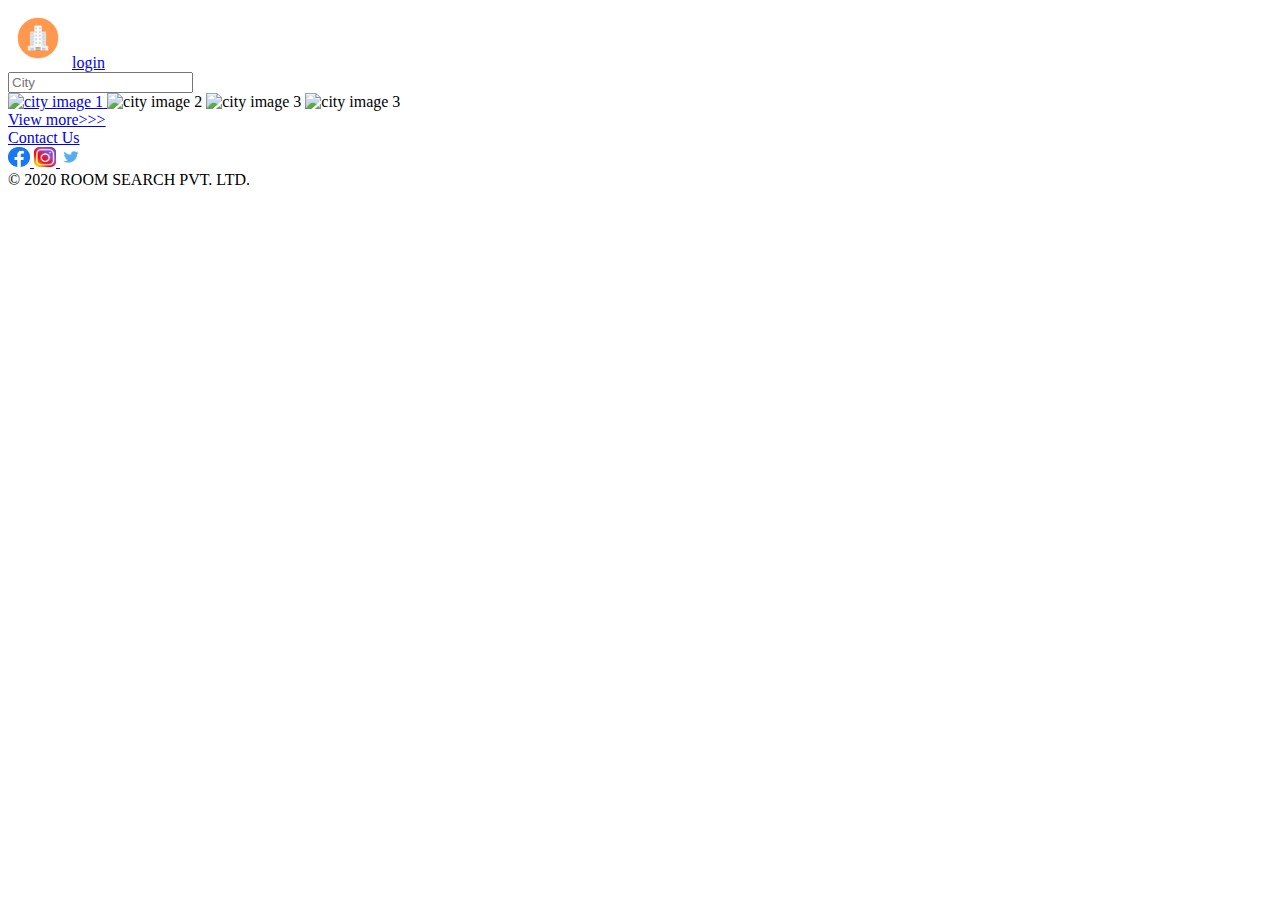
==== index.html @ 7a7092f5 "checkpoint4" ====
<!DOCTYPE html>
<html lang="en">
<head>
<meta charset="UTF-8">
<meta http-equiv="X-UA-Compatible" content="IE=edge">
<meta name="viewport" content="width=device-width, initial-scale=1.0">
<title>index</title>
<link rel="stylesheet" href="styles/index.css">
</head>
<body>
  
  <div id="container-div">
    <header>
      <img src="assests/images/logo.png"alt=
      "logo" class="logo">
      <a href="login.html">login</a>
    </header>
    
    <main>
      <div class="search-bar">
        <input type="text" name="city" id="some places" placeholder="City">
      </div>
      
      <div>
        <a href="list.html">
          <img src="https://media-cdn.tripadvisor.com/media/photo-s/15/33/fe/a2/new-delhi.jpg" alt="city image 1" height="300px" width="300px" class="img1">
        </a>
          
        <img src="https://media-cdn.tripadvisor.com/media/photo-s/15/33/fc/f0/goa.jpg" alt="city image 2" height="300px" width="300px" class="img2">
          
        <img src="https://media-cdn.tripadvisor.com/media/photo-s/0f/98/f7/df/charminar.jpg" alt="city image 3" height="300px" width="300px" class="img3">
          
        <img src="https://media-cdn.tripadvisor.com/media/photo-s/15/33/fe/ac/kolkata-calcutta.jpg" alt="city image 3" height="300px" width="300px" class="img4">
        <br>
        <div>
          <a href="#">View more>>></a>
        </div>
      </div>
    </main>

    <footer>
      <div>
        <a href="contact.html">Contact Us</a>
      </div>
      
      <div>
        <a href="https://facebook.com" target="_blank">
          <img src="assests/images/facebook.png" alt="icon" height="20px" width="22px">
        </a>
      
        <a href="https://instagram.com" target="_blank">
          <img src="assests/images/instagram.png" alt="icon" height="20px" width="22px">
        </a>
      
        <a href="https://twitter.com" target="_blank">
          <img src="assests/images/twitter.png" alt="icon" height="20px" width="22px">
        </a>
      </div>
      
      <div class="nothing">
        © 2020 ROOM SEARCH PVT. LTD.
      
      </div>
    
    </footer>
  
  </div>

</body>

</html>
---- styles/index.css ----
#container-div{
  height: 100vh;
}
.logo{
 height:60px;
 width: 60px;
}
.img1{
  height: 150px;
  width: 150px ;
}
.img2{
  height: 150px;
  width: 150px ;
}
.img3{
  height: 150px;
  width: 150px ;
}
.img4{
  height: 150px;
  width: 150px ;
}
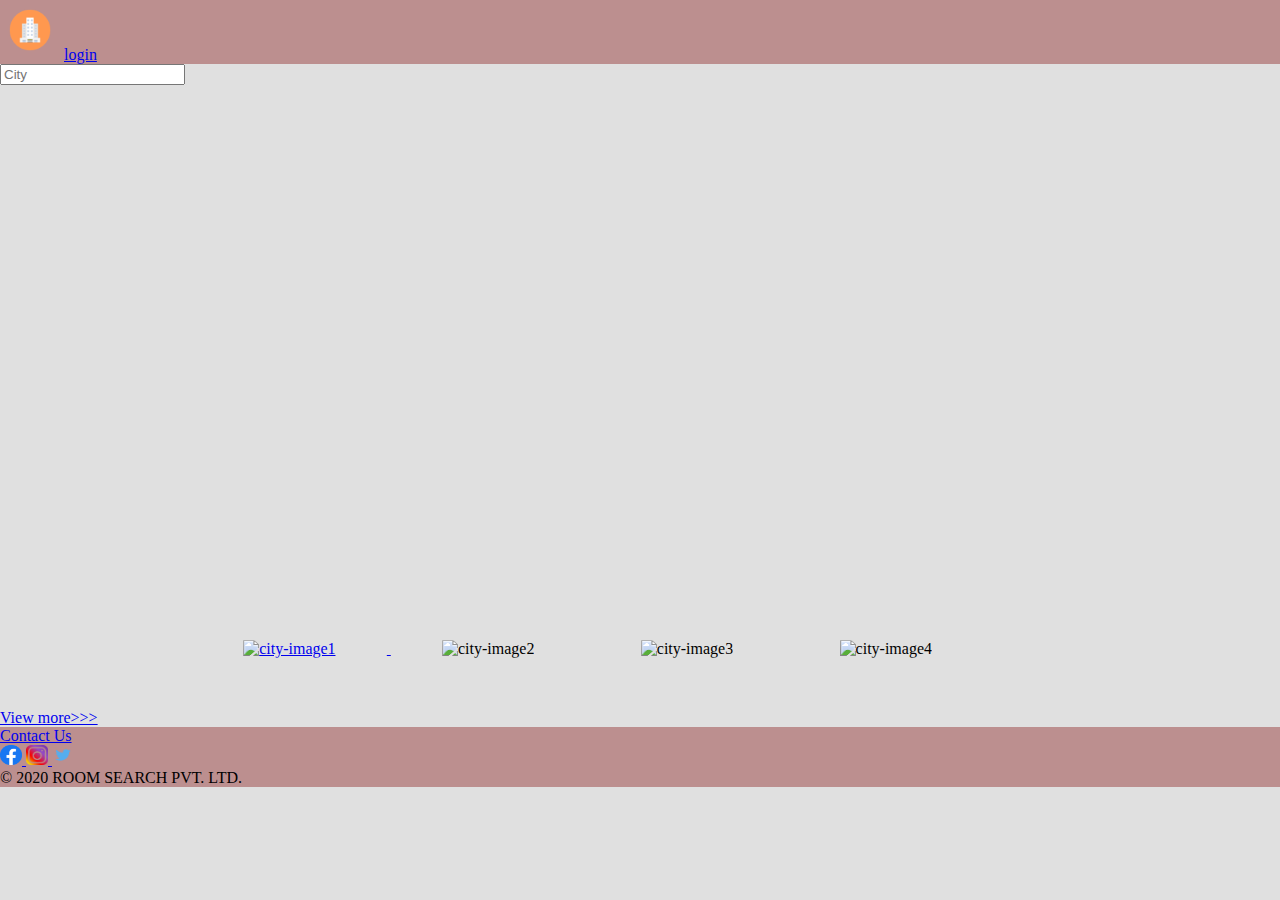
==== commit 01aa5867: "checkpoint5" ====
--- a/index.html
+++ b/index.html
@@ -23,19 +23,21 @@
       
       <div>
         <a href="list.html">
-          <img src="https://media-cdn.tripadvisor.com/media/photo-s/15/33/fe/a2/new-delhi.jpg" alt="city image 1" height="300px" width="300px" class="img1">
+          <img src="https://media-cdn.tripadvisor.com/media/photo-s/15/33/fe/a2/new-delhi.jpg" alt="city-image1" height="300px" width="300px" class="img1">
         </a>
           
-        <img src="https://media-cdn.tripadvisor.com/media/photo-s/15/33/fc/f0/goa.jpg" alt="city image 2" height="300px" width="300px" class="img2">
+        <img src="https://media-cdn.tripadvisor.com/media/photo-s/15/33/fc/f0/goa.jpg" alt="city-image2" height="300px" width="300px" class="img2">
           
-        <img src="https://media-cdn.tripadvisor.com/media/photo-s/0f/98/f7/df/charminar.jpg" alt="city image 3" height="300px" width="300px" class="img3">
+        <img src="https://media-cdn.tripadvisor.com/media/photo-s/0f/98/f7/df/charminar.jpg" alt="city-image3" height="300px" width="300px" class="img3">
           
-        <img src="https://media-cdn.tripadvisor.com/media/photo-s/15/33/fe/ac/kolkata-calcutta.jpg" alt="city image 3" height="300px" width="300px" class="img4">
+        <img src="https://media-cdn.tripadvisor.com/media/photo-s/15/33/fe/ac/kolkata-calcutta.jpg" alt="city-image4" height="300px" width="300px" class="img4">
         <br>
-        <div>
-          <a href="#">View more>>></a>
-        </div>
       </div>
+      
+      <div>
+        <a href="#">View more>>></a>
+       </div>
+      
     </main>
 
     <footer>
--- a/styles/index.css
+++ b/styles/index.css
@@ -1,6 +1,19 @@
-#container-div{
-  height: 100vh;
+html,body{
+  margin: 0;
+  background:  #e0e0e0;
+
 }
+main .search-bar{
+  height: 525px;
+  background-image: url("https://media-cdn.tripadvisor.com/media/photo-o/14/10/2e/af/india.jpg");
+  background-size: cover;
+  background-repeat: no-repeat;
+  background-position:center;
+}
+header,footer{
+  background:rosybrown ;
+}
+
 .logo{
  height:60px;
  width: 60px;
@@ -8,16 +21,32 @@
 .img1{
   height: 150px;
   width: 150px ;
+  padding:4%;
+  margin-left: 15%;
+  border-radius: 25%;
 }
 .img2{
   height: 150px;
   width: 150px ;
+  padding: 4%;
+  border-radius:25%
 }
 .img3{
   height: 150px;
   width: 150px ;
+  padding: 4%;
+  border-radius: 25%;
 }
 .img4{
   height: 150px;
   width: 150px ;
+  border-radius: 25%;
+  padding: 4%;
+  margin-right: 15%;
 }
+footer{
+  position: static;
+}
+
+
+
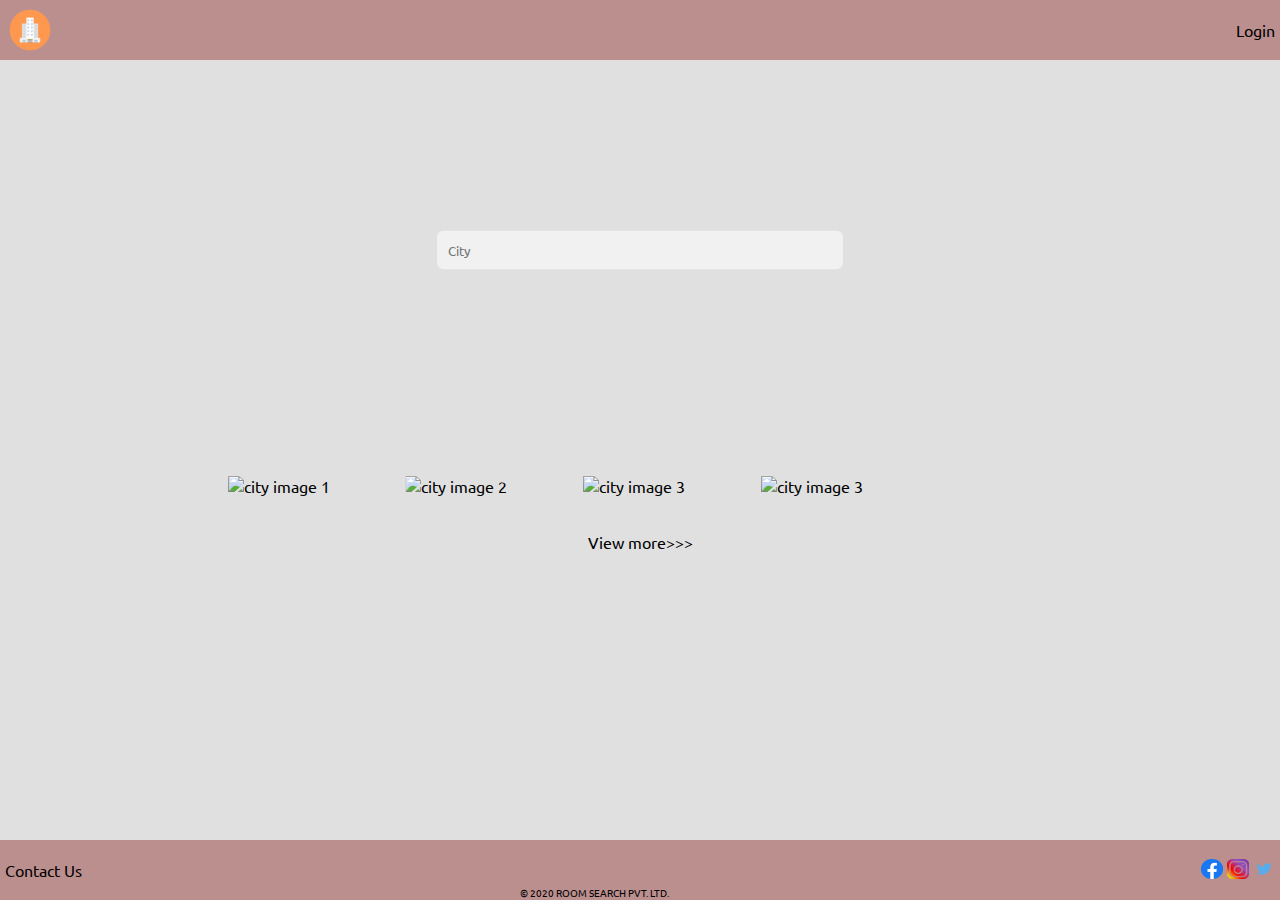
==== commit 36256e66: "checkpoint6" ====
--- a/index.html
+++ b/index.html
@@ -1,73 +1,85 @@
 <!DOCTYPE html>
 <html lang="en">
 <head>
-<meta charset="UTF-8">
 <meta http-equiv="X-UA-Compatible" content="IE=edge">
 <meta name="viewport" content="width=device-width, initial-scale=1.0">
 <title>index</title>
 <link rel="stylesheet" href="styles/index.css">
+<link href="https://fonts.googleapis.com/css2?family=Ubuntu&display=swap" rel="stylesheet">
+<style>
+  *{
+    font-family: 'Ubuntu', sans-serif;
+    text-decoration: none;
+    color: black;
+  }
+</style>
 </head>
 <body>
-  
-  <div id="container-div">
+
+  <div >
     <header>
-      <img src="assests/images/logo.png"alt=
-      "logo" class="logo">
-      <a href="login.html">login</a>
+      <img class="logo" src="assests/images/logo.png"alt=
+      "logo"height="200px" width="150px">
+
+      <a class="login-option" href="login.html">Login</a>
     </header>
     
     <main>
-      <div class="search-bar">
-        <input type="text" name="city" id="some places" placeholder="City">
+      <div class="search-bar-content">
+        <input class="search-bar"type="text" name="city" id="some places" placeholder="City">
       </div>
+
+      <div>
+        <div class="city-cards">
+          <a href="list.html">
+            <img class="city-image1" src="https://media-cdn.tripadvisor.com/media/photo-s/15/33/fe/a2/new-delhi.jpg" alt="city image 1" height="300px" width="300px">
+          </a>
+
+          <a>
+            <img class="city-image2" src="https://media-cdn.tripadvisor.com/media/photo-s/15/33/fc/f0/goa.jpg" alt="city image 2" height="300px" width="300px">
+          </a>
       
-      <div>
-        <a href="list.html">
-          <img src="https://media-cdn.tripadvisor.com/media/photo-s/15/33/fe/a2/new-delhi.jpg" alt="city-image1" height="300px" width="300px" class="img1">
-        </a>
-          
-        <img src="https://media-cdn.tripadvisor.com/media/photo-s/15/33/fc/f0/goa.jpg" alt="city-image2" height="300px" width="300px" class="img2">
-          
-        <img src="https://media-cdn.tripadvisor.com/media/photo-s/0f/98/f7/df/charminar.jpg" alt="city-image3" height="300px" width="300px" class="img3">
-          
-        <img src="https://media-cdn.tripadvisor.com/media/photo-s/15/33/fe/ac/kolkata-calcutta.jpg" alt="city-image4" height="300px" width="300px" class="img4">
-        <br>
+          <a> 
+            <img class="city-image3" src="https://media-cdn.tripadvisor.com/media/photo-s/0f/98/f7/df/charminar.jpg" alt="city image 3" height="300px" width="300px">
+          </a> 
+
+          <a>
+            <img class="city-image4" src="https://media-cdn.tripadvisor.com/media/photo-s/15/33/fe/ac/kolkata-calcutta.jpg" alt="city image 3" height="300px" width="300px">
+          </a>
+          <br>
+        </div>
+        
+
+        <div class="option">
+          <a class="option-bar" href="#">View more>>></a>
+        </div>
       </div>
-      
-      <div>
-        <a href="#">View more>>></a>
-       </div>
-      
     </main>
 
     <footer>
-      <div>
+      <div class="contact-us-option"> 
         <a href="contact.html">Contact Us</a>
       </div>
-      
-      <div>
-        <a href="https://facebook.com" target="_blank">
+
+      <div class="smedia-icons">
+        <a> 
           <img src="assests/images/facebook.png" alt="icon" height="20px" width="22px">
         </a>
-      
-        <a href="https://instagram.com" target="_blank">
+
+        <a> 
           <img src="assests/images/instagram.png" alt="icon" height="20px" width="22px">
         </a>
-      
-        <a href="https://twitter.com" target="_blank">
+
+        <a> 
           <img src="assests/images/twitter.png" alt="icon" height="20px" width="22px">
         </a>
       </div>
-      
+
       <div class="nothing">
         © 2020 ROOM SEARCH PVT. LTD.
-      
       </div>
-    
+
     </footer>
-  
   </div>
-
 </body>
-
 </html>--- a/styles/index.css
+++ b/styles/index.css
@@ -1,52 +1,105 @@
-html,body{
-  margin: 0;
-  background:  #e0e0e0;
+body{
+  margin:0;
+  height: 100vh;
+  width: 100%;
+  background: #e0e0e0 ; 
+}
 
+main{
+  background-size: cover;
 }
-main .search-bar{
-  height: 525px;
-  background-image: url("https://media-cdn.tripadvisor.com/media/photo-o/14/10/2e/af/india.jpg");
-  background-size: cover;
-  background-repeat: no-repeat;
-  background-position:center;
-}
-header,footer{
-  background:rosybrown ;
+
+header{
+  background-color:rosybrown;
+  width: 100%;
+  position: sticky;
+  top: 0;
+  display: flex;
+  justify-content: space-between;
+  align-items: center;
+  z-index:8;
 }
 
 .logo{
- height:60px;
- width: 60px;
+  height: 60px;
+  width: 60px;
 }
-.img1{
+
+.login-option{
+  padding: 5px;
+}
+
+.search-bar-content{ 
+  position: relative;
+  background-size:cover;
+  background-repeat: no-repeat;
+  background-image:url("https://media-cdn.tripadvisor.com/media/photo-o/14/10/2e/af/india.jpg");
+  height:380px ; 
+  background-position:center;
+}
+
+.search-bar{
+  position: absolute;
+  top: 50%;
+  left: 50%; 
+  transform:translate(-50%,-50%); 
+  background-color: #f1f1f1;
+  border: 1px solid transparent;
+  border-radius: 7px;
+  padding: 10px;
+  width: 30%;
+}
+
+.city-cards{
+  /* display: flex;
+  justify-content: space-between; */
+  margin-left: 15%;
+  margin-right: 15%;
+
+}
+.city-cards img{
   height: 150px;
-  width: 150px ;
-  padding:4%;
-  margin-left: 15%;
-  border-radius: 25%;
-}
-.img2{
-  height: 150px;
-  width: 150px ;
-  padding: 4%;
-  border-radius:25%
-}
-.img3{
-  height: 150px;
-  width: 150px ;
-  padding: 4%;
-  border-radius: 25%;
-}
-.img4{
-  height: 150px;
-  width: 150px ;
+  width: 150px;
   border-radius: 25%;
   padding: 4%;
-  margin-right: 15%;
+
+} 
+
+.option{
+  display: flex;
+  justify-content: center ;
+  width: 100%;
 }
+
 footer{
-  position: static;
+  background: rosybrown;
+  position: fixed;
+  height: 60px;
+  width: 100%;
+  bottom: 0;
+  display: flex;
+  justify-content: space-between;
+  align-items: center;
+}
+
+.contact-us-option{
+  padding:5px
+}
+
+.smedia-icons{
+  margin-left : 100px ;
+  order: 3;
+  padding-right: 5px;
+}
+
+.nothing{
+  font-size: 10px;
+  align-self: flex-end;
+  
 }
 
 
 
+
+
+
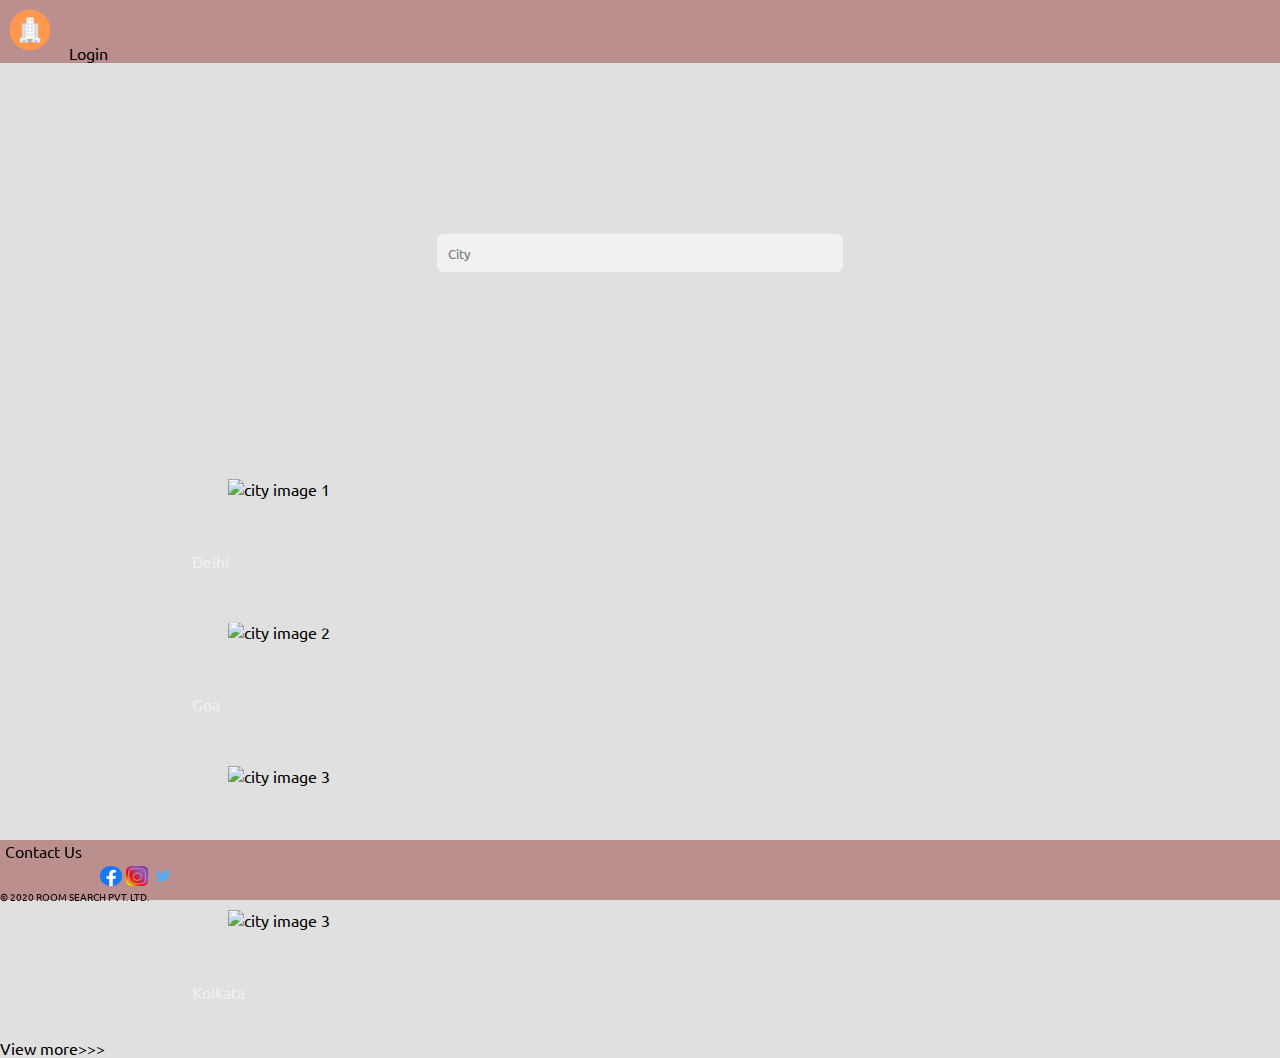
==== commit 95ea4a9b: "checkpoint 7" ====
--- a/index.html
+++ b/index.html
@@ -1,85 +1,119 @@
-<!DOCTYPE html>
-<html lang="en">
-<head>
-<meta http-equiv="X-UA-Compatible" content="IE=edge">
-<meta name="viewport" content="width=device-width, initial-scale=1.0">
-<title>index</title>
-<link rel="stylesheet" href="styles/index.css">
-<link href="https://fonts.googleapis.com/css2?family=Ubuntu&display=swap" rel="stylesheet">
-<style>
-  *{
-    font-family: 'Ubuntu', sans-serif;
-    text-decoration: none;
-    color: black;
-  }
-</style>
-</head>
-<body>
-
-  <div >
-    <header>
-      <img class="logo" src="assests/images/logo.png"alt=
-      "logo"height="200px" width="150px">
-
-      <a class="login-option" href="login.html">Login</a>
-    </header>
-    
-    <main>
-      <div class="search-bar-content">
-        <input class="search-bar"type="text" name="city" id="some places" placeholder="City">
-      </div>
-
-      <div>
-        <div class="city-cards">
-          <a href="list.html">
-            <img class="city-image1" src="https://media-cdn.tripadvisor.com/media/photo-s/15/33/fe/a2/new-delhi.jpg" alt="city image 1" height="300px" width="300px">
-          </a>
-
-          <a>
-            <img class="city-image2" src="https://media-cdn.tripadvisor.com/media/photo-s/15/33/fc/f0/goa.jpg" alt="city image 2" height="300px" width="300px">
-          </a>
-      
-          <a> 
-            <img class="city-image3" src="https://media-cdn.tripadvisor.com/media/photo-s/0f/98/f7/df/charminar.jpg" alt="city image 3" height="300px" width="300px">
-          </a> 
-
-          <a>
-            <img class="city-image4" src="https://media-cdn.tripadvisor.com/media/photo-s/15/33/fe/ac/kolkata-calcutta.jpg" alt="city image 3" height="300px" width="300px">
-          </a>
-          <br>
-        </div>
-        
-
-        <div class="option">
-          <a class="option-bar" href="#">View more>>></a>
-        </div>
-      </div>
-    </main>
-
-    <footer>
-      <div class="contact-us-option"> 
-        <a href="contact.html">Contact Us</a>
-      </div>
-
-      <div class="smedia-icons">
-        <a> 
-          <img src="assests/images/facebook.png" alt="icon" height="20px" width="22px">
-        </a>
-
-        <a> 
-          <img src="assests/images/instagram.png" alt="icon" height="20px" width="22px">
-        </a>
-
-        <a> 
-          <img src="assests/images/twitter.png" alt="icon" height="20px" width="22px">
-        </a>
-      </div>
-
-      <div class="nothing">
-        © 2020 ROOM SEARCH PVT. LTD.
-      </div>
-
-    </footer>
-  </div>
-</body>
+<!DOCTYPE html>
+<html lang="en">
+<head>
+<meta http-equiv="X-UA-Compatible" content="IE=edge">
+<meta name="viewport" content="width=device-width, initial-scale=1.0">
+<title>index</title>
+<link rel="stylesheet" href="styles/index.css">
+<link href="https://fonts.googleapis.com/css2?family=Ubuntu&display=swap" rel="stylesheet">
+<style>
+  *{
+    font-family: 'Ubuntu', sans-serif;
+    text-decoration: none;
+    color: black;
+  }
+</style>
+</head>
+<body>
+
+  <div >
+    <header>
+      <div class="header-container">
+        <img class="logo" src="assests/images/logo.png"alt=
+        "logo" height="200px" width="150px">
+
+        <a class="login-option" href="login.html">Login</a>
+      </div>  
+    </header>
+    
+    <main>
+      <div class="main-container">
+        <div class="content 1">
+          <div class="search-bar-content">
+            <input class="search-bar"type="text" name="city" id="some places" placeholder="City">
+          </div>
+        </div>
+
+        <div class="content 2">
+
+          <div class="city-cards">
+
+            <div class="image-delhi">
+              
+              <a href="list.html">
+                <img class="city-image1" src="https://media-cdn.tripadvisor.com/media/photo-s/15/33/fe/a2/new-delhi.jpg" alt="city image 1" height="300px" width="300px">
+              </a>
+
+              <div class="image-delhi-content">
+                <p style="color: #f1f1f1;"> Delhi </p>
+              </div>
+            </div>
+
+            <div class="image-goa">
+              <a>
+                <img class="city-image2" src="https://media-cdn.tripadvisor.com/media/photo-s/15/33/fc/f0/goa.jpg" alt="city image 2" height="300px" width="300px">
+              </a>
+
+              <div class="image-goa-content">
+                <p style="color: #f1f1f1;"> Goa </p>
+              </div>
+            </div>
+            
+            <div class="image-charminar">
+              <a> 
+                <img class="city-image3" src="https://media-cdn.tripadvisor.com/media/photo-s/0f/98/f7/df/charminar.jpg" alt="city image 3" height="300px" width="300px">
+              </a>
+              
+              <div class="image-charminar-content">
+                <p style="color: #f1f1f1;"> Charminar </p>
+              </div>
+            </div> 
+
+            <div class="image-kolkata">
+              <a>
+                <img class="city-image4" src="https://media-cdn.tripadvisor.com/media/photo-s/15/33/fe/ac/kolkata-calcutta.jpg" alt="city image 3" height="300px" width="300px">
+              </a>
+
+              <div class="image-kolkata-content">
+                <p style="color: #f1f1f1;"> Kolkata </p>
+              </div>
+            </div>
+            <br>
+          </div>
+        
+
+          <div class="view-more-option">
+            <a class="option-bar" href="#">View more>>></a>
+          </div>
+        </div>
+      </div>
+    </main>
+
+    <footer>
+      <div class="footer-container">
+        <div class="contact-us-option"> 
+          <a href="contact.html">Contact Us</a>
+        </div>
+
+        <div class="smedia-icons">
+          <a> 
+            <img src="assests/images/facebook.png" alt="icon" height="20px" width="22px">
+          </a>
+
+          <a> 
+            <img src="assests/images/instagram.png" alt="icon" height="20px" width="22px">
+          </a>
+
+          <a> 
+            <img src="assests/images/twitter.png" alt="icon" height="20px" width="22px">
+          </a>
+        </div>
+
+        <div class="nothing">
+          © 2020 ROOM SEARCH PVT. LTD.
+        </div>
+      </div>
+    </footer>
+  </div>
+</body>
 </html>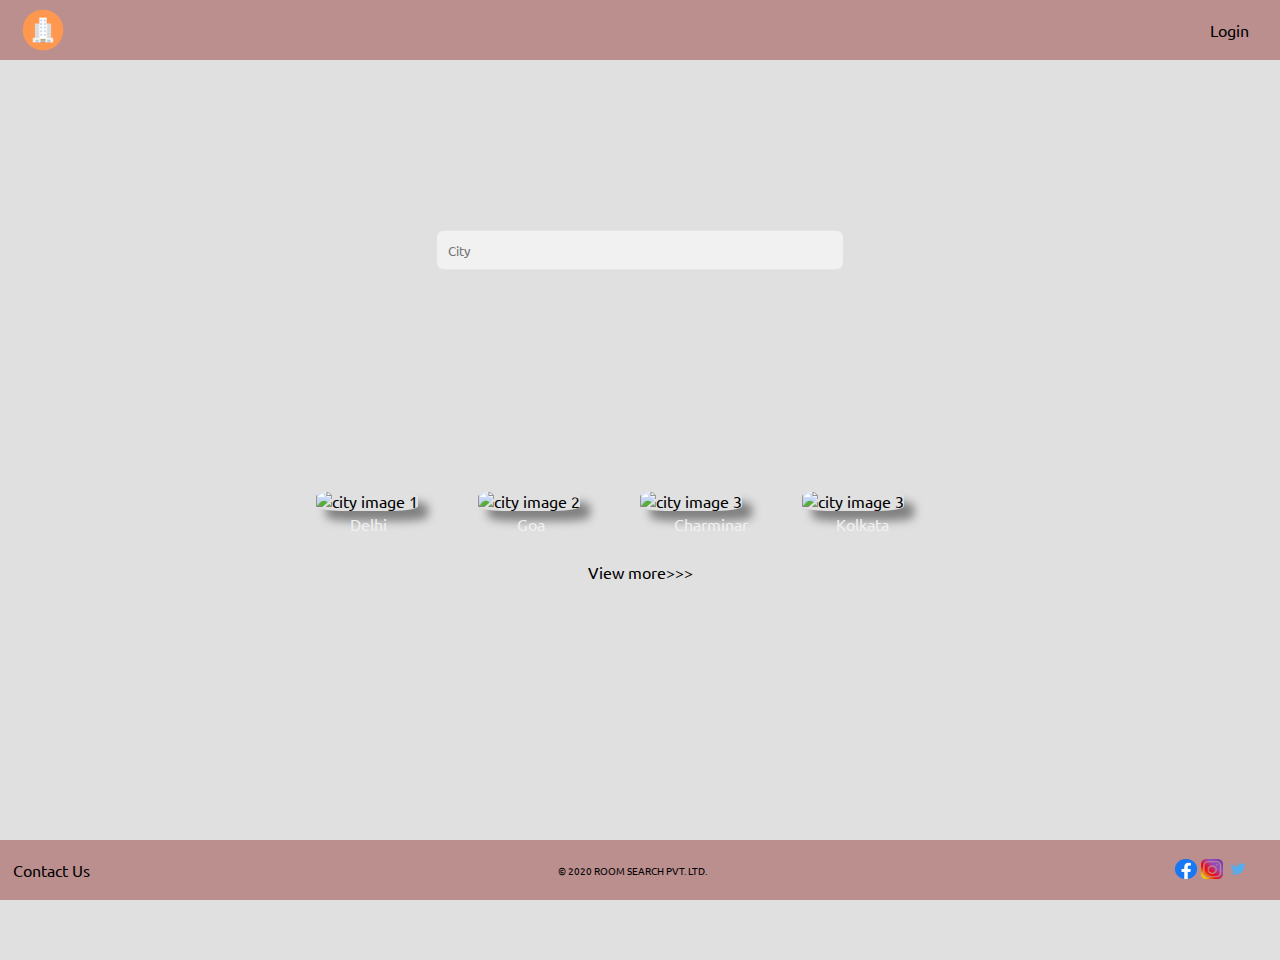
==== commit b6e22bef: "checkpoint 7" ====
--- a/index.html
+++ b/index.html
@@ -1,119 +1,119 @@
-<!DOCTYPE html>
-<html lang="en">
-<head>
-<meta http-equiv="X-UA-Compatible" content="IE=edge">
-<meta name="viewport" content="width=device-width, initial-scale=1.0">
-<title>index</title>
-<link rel="stylesheet" href="styles/index.css">
-<link href="https://fonts.googleapis.com/css2?family=Ubuntu&display=swap" rel="stylesheet">
-<style>
-  *{
-    font-family: 'Ubuntu', sans-serif;
-    text-decoration: none;
-    color: black;
-  }
-</style>
-</head>
-<body>
-
-  <div >
-    <header>
-      <div class="header-container">
-        <img class="logo" src="assests/images/logo.png"alt=
-        "logo" height="200px" width="150px">
-
-        <a class="login-option" href="login.html">Login</a>
-      </div>  
-    </header>
-    
-    <main>
-      <div class="main-container">
-        <div class="content 1">
-          <div class="search-bar-content">
-            <input class="search-bar"type="text" name="city" id="some places" placeholder="City">
-          </div>
-        </div>
-
-        <div class="content 2">
-
-          <div class="city-cards">
-
-            <div class="image-delhi">
-              
-              <a href="list.html">
-                <img class="city-image1" src="https://media-cdn.tripadvisor.com/media/photo-s/15/33/fe/a2/new-delhi.jpg" alt="city image 1" height="300px" width="300px">
-              </a>
-
-              <div class="image-delhi-content">
-                <p style="color: #f1f1f1;"> Delhi </p>
-              </div>
-            </div>
-
-            <div class="image-goa">
-              <a>
-                <img class="city-image2" src="https://media-cdn.tripadvisor.com/media/photo-s/15/33/fc/f0/goa.jpg" alt="city image 2" height="300px" width="300px">
-              </a>
-
-              <div class="image-goa-content">
-                <p style="color: #f1f1f1;"> Goa </p>
-              </div>
-            </div>
-            
-            <div class="image-charminar">
-              <a> 
-                <img class="city-image3" src="https://media-cdn.tripadvisor.com/media/photo-s/0f/98/f7/df/charminar.jpg" alt="city image 3" height="300px" width="300px">
-              </a>
-              
-              <div class="image-charminar-content">
-                <p style="color: #f1f1f1;"> Charminar </p>
-              </div>
-            </div> 
-
-            <div class="image-kolkata">
-              <a>
-                <img class="city-image4" src="https://media-cdn.tripadvisor.com/media/photo-s/15/33/fe/ac/kolkata-calcutta.jpg" alt="city image 3" height="300px" width="300px">
-              </a>
-
-              <div class="image-kolkata-content">
-                <p style="color: #f1f1f1;"> Kolkata </p>
-              </div>
-            </div>
-            <br>
-          </div>
-        
-
-          <div class="view-more-option">
-            <a class="option-bar" href="#">View more>>></a>
-          </div>
-        </div>
-      </div>
-    </main>
-
-    <footer>
-      <div class="footer-container">
-        <div class="contact-us-option"> 
-          <a href="contact.html">Contact Us</a>
-        </div>
-
-        <div class="smedia-icons">
-          <a> 
-            <img src="assests/images/facebook.png" alt="icon" height="20px" width="22px">
-          </a>
-
-          <a> 
-            <img src="assests/images/instagram.png" alt="icon" height="20px" width="22px">
-          </a>
-
-          <a> 
-            <img src="assests/images/twitter.png" alt="icon" height="20px" width="22px">
-          </a>
-        </div>
-
-        <div class="nothing">
-          © 2020 ROOM SEARCH PVT. LTD.
-        </div>
-      </div>
-    </footer>
-  </div>
-</body>
+<!DOCTYPE html>
+<html lang="en">
+<head>
+<meta http-equiv="X-UA-Compatible" content="IE=edge">
+<meta name="viewport" content="width=device-width, initial-scale=1.0">
+<title>index</title>
+<link rel="stylesheet" href="styles/index.css">
+<link href="https://fonts.googleapis.com/css2?family=Ubuntu&display=swap" rel="stylesheet">
+<style>
+  *{
+    font-family: 'Ubuntu', sans-serif;
+    text-decoration: none;
+    color: black;
+  }
+</style>
+</head>
+<body>
+
+  <div >
+    <header>
+      <div class="header-container">
+        <img class="logo" src="assests/images/logo.png"alt=
+        "logo" height="200px" width="150px">
+
+        <a class="login-option" href="login.html">Login</a>
+      </div>  
+    </header>
+    
+    <main>
+      <div class="main-container">
+        <div class="content 1">
+          <div class="search-bar-content">
+            <input class="search-bar"type="text" name="city" id="some places" placeholder="City">
+          </div>
+        </div>
+
+        <div class="content 2">
+
+          <div class="city-cards">
+
+            <div class="image-delhi">
+              
+              <a href="list.html">
+                <img class="city-image1" src="https://media-cdn.tripadvisor.com/media/photo-s/15/33/fe/a2/new-delhi.jpg" alt="city image 1" height="300px" width="300px">
+              </a>
+
+              <div class="image-delhi-content">
+                <p style="color: #f1f1f1;"> Delhi </p>
+              </div>
+            </div>
+
+            <div class="image-goa">
+              <a>
+                <img class="city-image2" src="https://media-cdn.tripadvisor.com/media/photo-s/15/33/fc/f0/goa.jpg" alt="city image 2" height="300px" width="300px">
+              </a>
+
+              <div class="image-goa-content">
+                <p style="color: #f1f1f1;"> Goa </p>
+              </div>
+            </div>
+            
+            <div class="image-charminar">
+              <a> 
+                <img class="city-image3" src="https://media-cdn.tripadvisor.com/media/photo-s/0f/98/f7/df/charminar.jpg" alt="city image 3" height="300px" width="300px">
+              </a>
+              
+              <div class="image-charminar-content">
+                <p style="color: #f1f1f1;"> Charminar </p>
+              </div>
+            </div> 
+
+            <div class="image-kolkata">
+              <a>
+                <img class="city-image4" src="https://media-cdn.tripadvisor.com/media/photo-s/15/33/fe/ac/kolkata-calcutta.jpg" alt="city image 3" height="300px" width="300px">
+              </a>
+
+              <div class="image-kolkata-content">
+                <p style="color: #f1f1f1;"> Kolkata </p>
+              </div>
+            </div>
+            <br>
+          </div>
+        
+
+          <div class="view-more-option">
+            <a class="option-bar" href="#">View more>>></a>
+          </div>
+        </div>
+      </div>
+    </main>
+
+    <footer>
+      <div class="footer-container">
+        <div class="contact-us-option"> 
+          <a href="contact.html">Contact Us</a>
+        </div>
+
+        <div class="smedia-icons">
+          <a> 
+            <img src="assests/images/facebook.png" alt="icon" height="20px" width="22px">
+          </a>
+
+          <a> 
+            <img src="assests/images/instagram.png" alt="icon" height="20px" width="22px">
+          </a>
+
+          <a> 
+            <img src="assests/images/twitter.png" alt="icon" height="20px" width="22px">
+          </a>
+        </div>
+
+        <div class="nothing">
+          © 2020 ROOM SEARCH PVT. LTD.
+        </div>
+      </div>
+    </footer>
+  </div>
+</body>
 </html>--- a/styles/index.css
+++ b/styles/index.css
@@ -7,26 +7,32 @@
 
 main{
   background-size: cover;
+  height: 100vh;
 }
 
 header{
+  position: sticky;
+  top: 0;
+  z-index: 1;
+}
+
+.header-container{
+  display:flex;
+  justify-content: space-between;
+  align-items: center;
   background-color:rosybrown;
   width: 100%;
-  position: sticky;
-  top: 0;
-  display: flex;
-  justify-content: space-between;
-  align-items: center;
-  z-index:8;
 }
 
 .logo{
   height: 60px;
   width: 60px;
+  margin-left:1%
 }
 
 .login-option{
   padding: 5px;
+  margin-right: 2%;
 }
 
 .search-bar-content{ 
@@ -48,54 +54,113 @@
   border-radius: 7px;
   padding: 10px;
   width: 30%;
+  outline: none;
 }
 
 .city-cards{
-  /* display: flex;
-  justify-content: space-between; */
-  margin-left: 15%;
-  margin-right: 15%;
+  display: flex;
+  justify-content: space-evenly;
+  flex-wrap: wrap;
+  margin:4% 20% 4% 20%;
+}
 
-}
 .city-cards img{
   height: 150px;
   width: 150px;
   border-radius: 25%;
-  padding: 4%;
-
+  box-shadow: 10px 10px 10px grey;
+  background:(0, 0, 0, 0.5) ;
 } 
 
-.option{
+.image-delhi{
+  position: relative; 
+}
+
+
+.image-goa{
+  position: relative;
+  height: 100%;
+}
+
+.image-charminar{
+  position: relative; 
+
+}
+
+.image-kolkata{
+  position: relative;
+
+}
+
+.image-delhi-content{
+  position: absolute;
+  top:33%;
+  left:33%;
+  height: 100%;
+  background:(0, 0, 0, 1) ;
+  
+}
+
+.image-goa-content{
+  position: absolute;
+  top:33%;
+  left:38%;
+  height: 100%;
+  width: 1005;
+  background:(0, 0, 0, 0.5) ;
+}
+
+.image-charminar-content{
+  position: absolute;
+  top:33%;
+  left:33%;
+ 
+}
+
+.image-kolkata-content{
+  position: absolute;
+  top:33%;
+  left:33%;
+  background:(0, 0, 0, 0.5) ;
+}
+
+
+
+.view-more-option{
   display: flex;
+  top: 15px;
   justify-content: center ;
   width: 100%;
 }
 
 footer{
-  background: rosybrown;
+  position: sticky;
+  bottom:0;
+}
+
+.footer-container{
   position: fixed;
-  height: 60px;
-  width: 100%;
   bottom: 0;
   display: flex;
   justify-content: space-between;
   align-items: center;
+  background: rosybrown;
+  width: 100%;
+  height: 60px; 
 }
 
 .contact-us-option{
-  padding:5px
+  margin-left:1%
 }
 
 .smedia-icons{
-  margin-left : 100px ;
+  margin-right :2% ;
   order: 3;
   padding-right: 5px;
 }
 
 .nothing{
-  font-size: 10px;
-  align-self: flex-end;
-  
+  font-size: 10px;  
 }
 
 
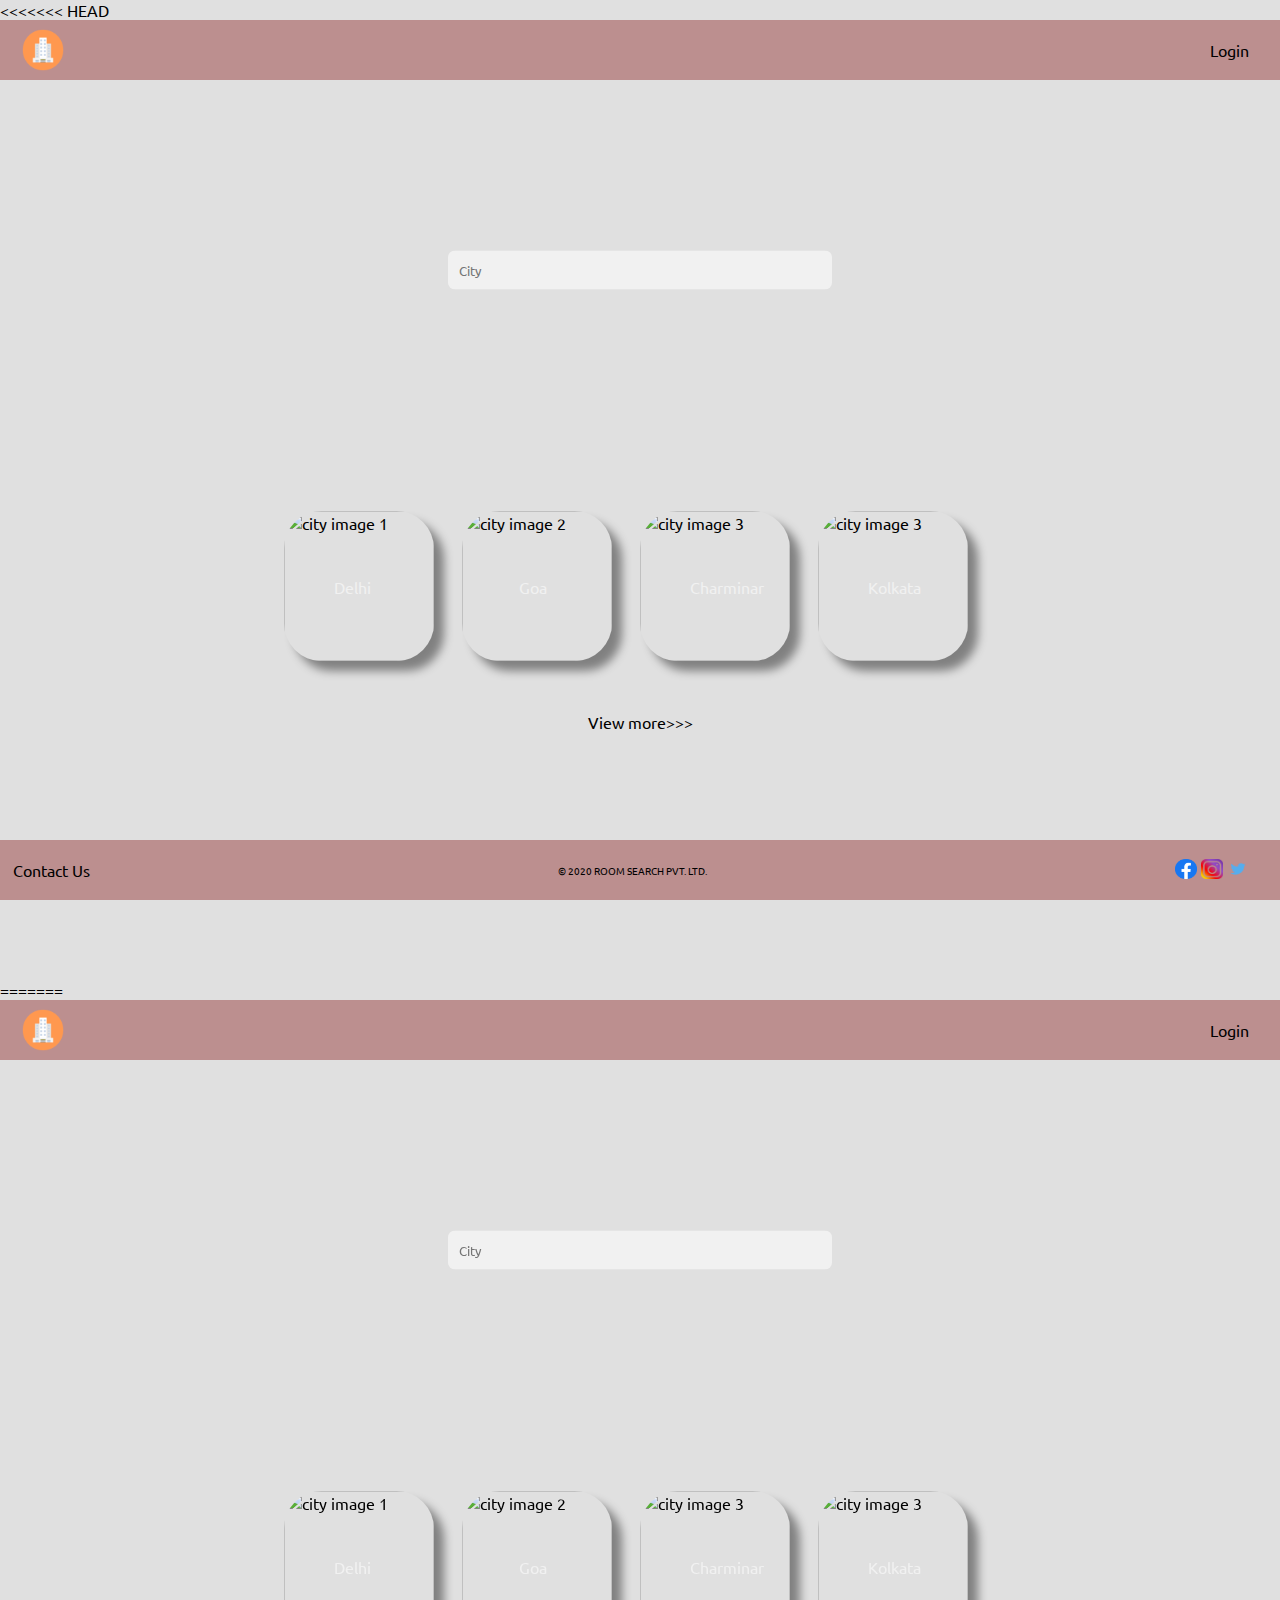
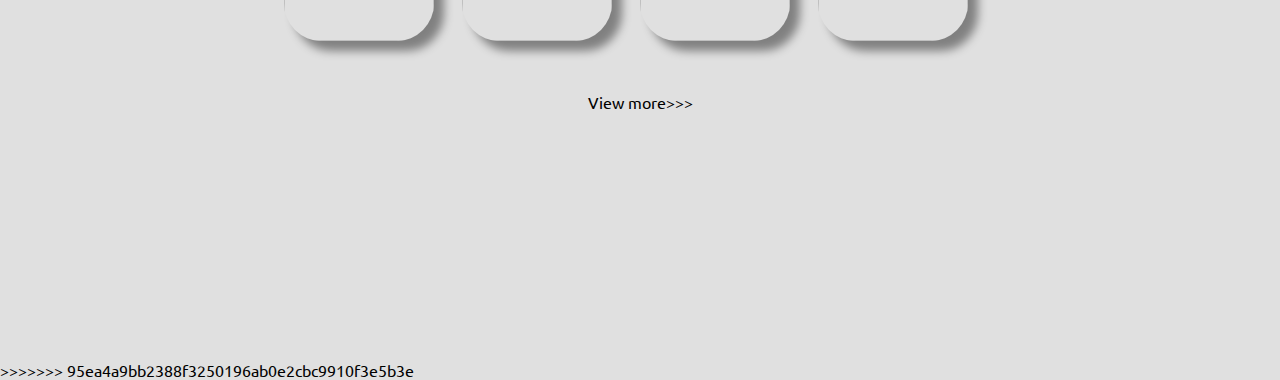
==== commit dc96f905: "checkpoint 7" ====
--- a/index.html
+++ b/index.html
@@ -1,3 +1,4 @@
+<<<<<<< HEAD
 <!DOCTYPE html>
 <html lang="en">
 <head>
@@ -116,4 +117,124 @@
     </footer>
   </div>
 </body>
+=======
+<!DOCTYPE html>
+<html lang="en">
+<head>
+<meta http-equiv="X-UA-Compatible" content="IE=edge">
+<meta name="viewport" content="width=device-width, initial-scale=1.0">
+<title>index</title>
+<link rel="stylesheet" href="styles/index.css">
+<link href="https://fonts.googleapis.com/css2?family=Ubuntu&display=swap" rel="stylesheet">
+<style>
+  *{
+    font-family: 'Ubuntu', sans-serif;
+    text-decoration: none;
+    color: black;
+  }
+</style>
+</head>
+<body>
+
+  <div >
+    <header>
+      <div class="header-container">
+        <img class="logo" src="assests/images/logo.png"alt=
+        "logo" height="200px" width="150px">
+
+        <a class="login-option" href="login.html">Login</a>
+      </div>  
+    </header>
+    
+    <main>
+      <div class="main-container">
+        <div class="content 1">
+          <div class="search-bar-content">
+            <input class="search-bar"type="text" name="city" id="some places" placeholder="City">
+          </div>
+        </div>
+
+        <div class="content 2">
+
+          <div class="city-cards">
+
+            <div class="image-delhi">
+              
+              <a href="list.html">
+                <img class="city-image1" src="https://media-cdn.tripadvisor.com/media/photo-s/15/33/fe/a2/new-delhi.jpg" alt="city image 1" height="300px" width="300px">
+              </a>
+
+              <div class="image-delhi-content">
+                <p style="color: #f1f1f1;"> Delhi </p>
+              </div>
+            </div>
+
+            <div class="image-goa">
+              <a>
+                <img class="city-image2" src="https://media-cdn.tripadvisor.com/media/photo-s/15/33/fc/f0/goa.jpg" alt="city image 2" height="300px" width="300px">
+              </a>
+
+              <div class="image-goa-content">
+                <p style="color: #f1f1f1;"> Goa </p>
+              </div>
+            </div>
+            
+            <div class="image-charminar">
+              <a> 
+                <img class="city-image3" src="https://media-cdn.tripadvisor.com/media/photo-s/0f/98/f7/df/charminar.jpg" alt="city image 3" height="300px" width="300px">
+              </a>
+              
+              <div class="image-charminar-content">
+                <p style="color: #f1f1f1;"> Charminar </p>
+              </div>
+            </div> 
+
+            <div class="image-kolkata">
+              <a>
+                <img class="city-image4" src="https://media-cdn.tripadvisor.com/media/photo-s/15/33/fe/ac/kolkata-calcutta.jpg" alt="city image 3" height="300px" width="300px">
+              </a>
+
+              <div class="image-kolkata-content">
+                <p style="color: #f1f1f1;"> Kolkata </p>
+              </div>
+            </div>
+            <br>
+          </div>
+        
+
+          <div class="view-more-option">
+            <a class="option-bar" href="#">View more>>></a>
+          </div>
+        </div>
+      </div>
+    </main>
+
+    <footer>
+      <div class="footer-container">
+        <div class="contact-us-option"> 
+          <a href="contact.html">Contact Us</a>
+        </div>
+
+        <div class="smedia-icons">
+          <a> 
+            <img src="assests/images/facebook.png" alt="icon" height="20px" width="22px">
+          </a>
+
+          <a> 
+            <img src="assests/images/instagram.png" alt="icon" height="20px" width="22px">
+          </a>
+
+          <a> 
+            <img src="assests/images/twitter.png" alt="icon" height="20px" width="22px">
+          </a>
+        </div>
+
+        <div class="nothing">
+          © 2020 ROOM SEARCH PVT. LTD.
+        </div>
+      </div>
+    </footer>
+  </div>
+</body>
+>>>>>>> 95ea4a9bb2388f3250196ab0e2cbc9910f3e5b3e
 </html>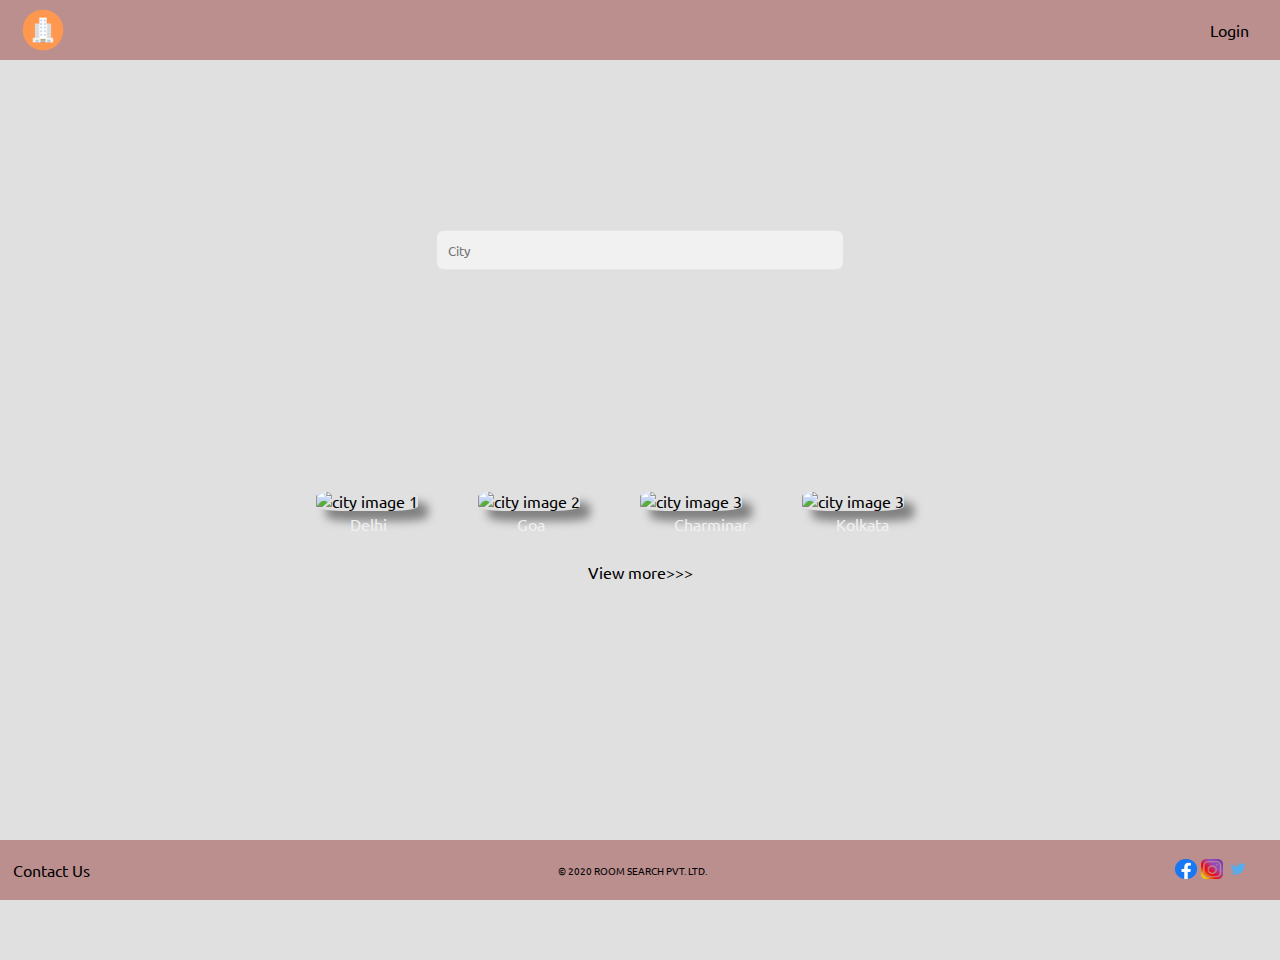
==== commit 21bbb029: "checkpoint 7" ====
--- a/index.html
+++ b/index.html
@@ -1,4 +1,4 @@
-<<<<<<< HEAD
+
 <!DOCTYPE html>
 <html lang="en">
 <head>
@@ -117,124 +117,3 @@
     </footer>
   </div>
 </body>
-=======
-<!DOCTYPE html>
-<html lang="en">
-<head>
-<meta http-equiv="X-UA-Compatible" content="IE=edge">
-<meta name="viewport" content="width=device-width, initial-scale=1.0">
-<title>index</title>
-<link rel="stylesheet" href="styles/index.css">
-<link href="https://fonts.googleapis.com/css2?family=Ubuntu&display=swap" rel="stylesheet">
-<style>
-  *{
-    font-family: 'Ubuntu', sans-serif;
-    text-decoration: none;
-    color: black;
-  }
-</style>
-</head>
-<body>
-
-  <div >
-    <header>
-      <div class="header-container">
-        <img class="logo" src="assests/images/logo.png"alt=
-        "logo" height="200px" width="150px">
-
-        <a class="login-option" href="login.html">Login</a>
-      </div>  
-    </header>
-    
-    <main>
-      <div class="main-container">
-        <div class="content 1">
-          <div class="search-bar-content">
-            <input class="search-bar"type="text" name="city" id="some places" placeholder="City">
-          </div>
-        </div>
-
-        <div class="content 2">
-
-          <div class="city-cards">
-
-            <div class="image-delhi">
-              
-              <a href="list.html">
-                <img class="city-image1" src="https://media-cdn.tripadvisor.com/media/photo-s/15/33/fe/a2/new-delhi.jpg" alt="city image 1" height="300px" width="300px">
-              </a>
-
-              <div class="image-delhi-content">
-                <p style="color: #f1f1f1;"> Delhi </p>
-              </div>
-            </div>
-
-            <div class="image-goa">
-              <a>
-                <img class="city-image2" src="https://media-cdn.tripadvisor.com/media/photo-s/15/33/fc/f0/goa.jpg" alt="city image 2" height="300px" width="300px">
-              </a>
-
-              <div class="image-goa-content">
-                <p style="color: #f1f1f1;"> Goa </p>
-              </div>
-            </div>
-            
-            <div class="image-charminar">
-              <a> 
-                <img class="city-image3" src="https://media-cdn.tripadvisor.com/media/photo-s/0f/98/f7/df/charminar.jpg" alt="city image 3" height="300px" width="300px">
-              </a>
-              
-              <div class="image-charminar-content">
-                <p style="color: #f1f1f1;"> Charminar </p>
-              </div>
-            </div> 
-
-            <div class="image-kolkata">
-              <a>
-                <img class="city-image4" src="https://media-cdn.tripadvisor.com/media/photo-s/15/33/fe/ac/kolkata-calcutta.jpg" alt="city image 3" height="300px" width="300px">
-              </a>
-
-              <div class="image-kolkata-content">
-                <p style="color: #f1f1f1;"> Kolkata </p>
-              </div>
-            </div>
-            <br>
-          </div>
-        
-
-          <div class="view-more-option">
-            <a class="option-bar" href="#">View more>>></a>
-          </div>
-        </div>
-      </div>
-    </main>
-
-    <footer>
-      <div class="footer-container">
-        <div class="contact-us-option"> 
-          <a href="contact.html">Contact Us</a>
-        </div>
-
-        <div class="smedia-icons">
-          <a> 
-            <img src="assests/images/facebook.png" alt="icon" height="20px" width="22px">
-          </a>
-
-          <a> 
-            <img src="assests/images/instagram.png" alt="icon" height="20px" width="22px">
-          </a>
-
-          <a> 
-            <img src="assests/images/twitter.png" alt="icon" height="20px" width="22px">
-          </a>
-        </div>
-
-        <div class="nothing">
-          © 2020 ROOM SEARCH PVT. LTD.
-        </div>
-      </div>
-    </footer>
-  </div>
-</body>
->>>>>>> 95ea4a9bb2388f3250196ab0e2cbc9910f3e5b3e
-</html>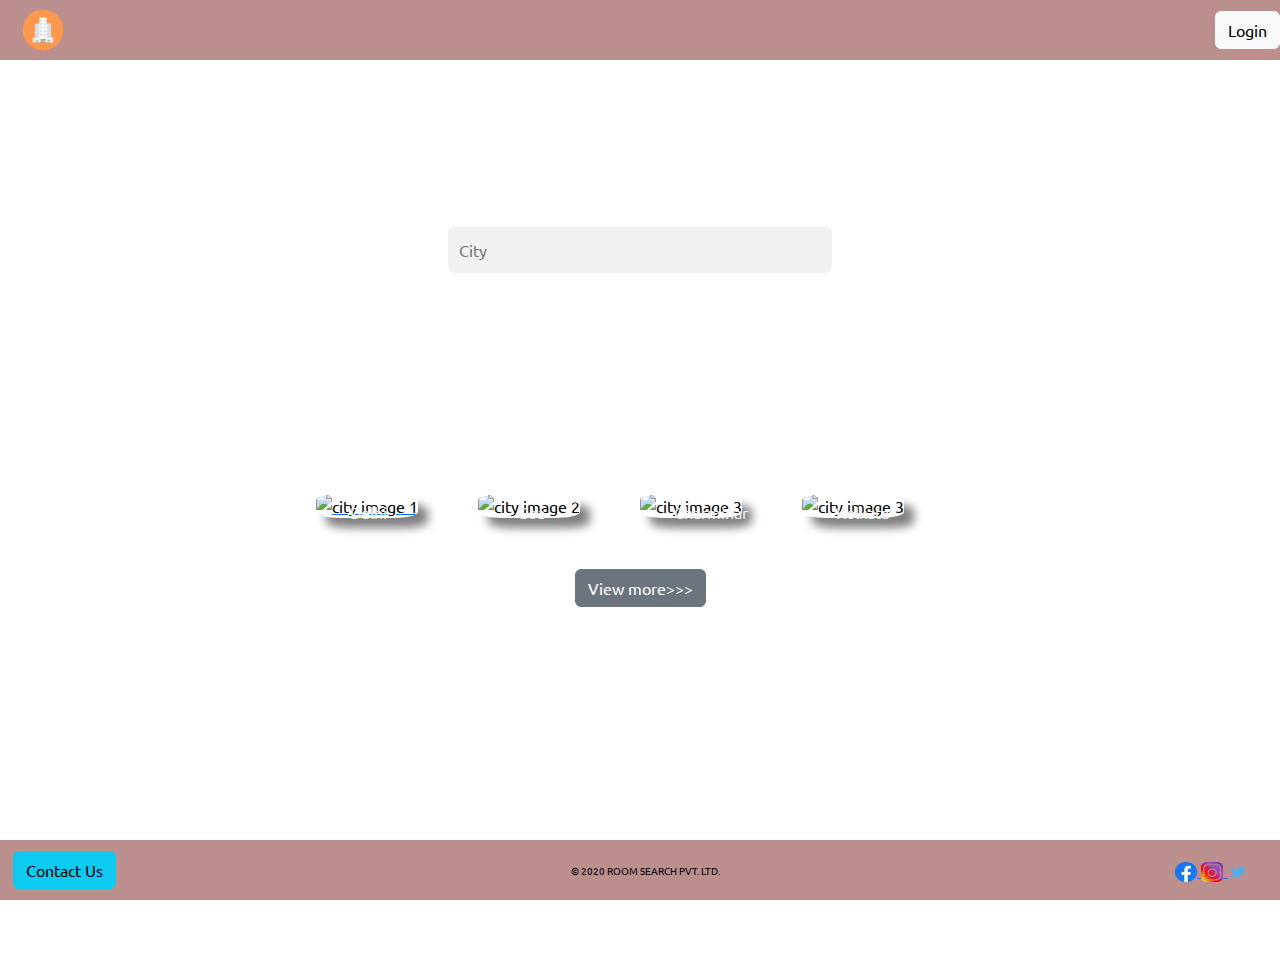
==== commit f521b4ea: "checkpoint 8" ====
--- a/index.html
+++ b/index.html
@@ -7,24 +7,42 @@
 <title>index</title>
 <link rel="stylesheet" href="styles/index.css">
 <link href="https://fonts.googleapis.com/css2?family=Ubuntu&display=swap" rel="stylesheet">
-<style>
-  *{
-    font-family: 'Ubuntu', sans-serif;
-    text-decoration: none;
-    color: black;
-  }
-</style>
+
+<link href="https://cdn.jsdelivr.net/npm/bootstrap@5.0.2/dist/css/bootstrap.min.css" rel="stylesheet" >
+<script src="https://cdn.jsdelivr.net/npm/bootstrap@5.0.2/dist/js/bootstrap.bundle.min.js"></script>
 </head>
+
 <body>
-
   <div >
     <header>
       <div class="header-container">
         <img class="logo" src="assests/images/logo.png"alt=
         "logo" height="200px" width="150px">
-
-        <a class="login-option" href="login.html">Login</a>
-      </div>  
+          
+        <!-- Button trigger modal -->
+        <button type="button" class="btn btn-light" data-bs-toggle="modal" data-bs-target="#exampleModal">
+          Login
+        </button>
+      </div> 
+      
+      <!-- Modal -->
+      <div class="modal fade" id="exampleModal" tabindex="-1" aria-labelledby="exampleModalLabel" aria-hidden="true">
+        <div class="modal-dialog">
+          <div class="modal-content">
+            <div class="modal-header">
+              <h5 class="modal-title" id="exampleModalLabel">Modal title</h5>
+              <button type="button" class="btn-close" data-bs-dismiss="modal" aria-label="Close"></button>
+            </div>
+            <div class="modal-body">
+              ...
+            </div>
+            <div class="modal-footer">
+              <button type="button" class="btn btn-secondary" data-bs-dismiss="modal">Close</button>
+              <button type="button" class="btn btn-primary">Save changes</button>
+            </div>
+          </div>
+        </div>
+      </div>
     </header>
     
     <main>
@@ -45,9 +63,9 @@
                 <img class="city-image1" src="https://media-cdn.tripadvisor.com/media/photo-s/15/33/fe/a2/new-delhi.jpg" alt="city image 1" height="300px" width="300px">
               </a>
 
-              <div class="image-delhi-content">
+               <!-- <div class="image-delhi-content">  -->
                 <p style="color: #f1f1f1;"> Delhi </p>
-              </div>
+              <!-- </div> -->
             </div>
 
             <div class="image-goa">
@@ -84,7 +102,9 @@
         
 
           <div class="view-more-option">
-            <a class="option-bar" href="#">View more>>></a>
+            <a class="option-bar" href="#">
+              <button type="button" class="btn btn-secondary">View more>>></button>
+            </a>
           </div>
         </div>
       </div>
@@ -93,19 +113,46 @@
     <footer>
       <div class="footer-container">
         <div class="contact-us-option"> 
-          <a href="contact.html">Contact Us</a>
+          <!-- Button trigger modal -->
+          <button type="button" class="btn btn-info" data-toggle="modal" data-target="#exampleModal">
+          Contact Us
+        </button> 
         </div>
 
+        <!-- Modal -->
+      <div class="modal fade" id="exampleModal" tabindex="-1" aria-labelledby="exampleModalLabel" aria-hidden="true">
+        <div class="modal-dialog">
+          <div class="modal-content">
+            
+            <div class="modal-header">
+              <h5 class="modal-title" id="exampleModalLabel">Modal title</h5>
+              <button type="button" class="close"  data-dismiss="modal" aria-label="Close">
+                <span aria-hidden="true">&times;</span>
+              </button>
+            </div>
+
+            <div class="modal-body">
+              ...
+            </div>
+
+            <div class="modal-footer">
+              <button type="button" class="btn btn-secondary" data-dismiss="modal">Close</button>
+              <button type="button" class="btn btn-primary">Save changes</button>
+            </div>
+          </div>
+        </div>
+      </div>
+
         <div class="smedia-icons">
-          <a> 
+          <a href="https://www.facebook.com"> 
             <img src="assests/images/facebook.png" alt="icon" height="20px" width="22px">
           </a>
 
-          <a> 
+          <a href="https://www.instagram.com"> 
             <img src="assests/images/instagram.png" alt="icon" height="20px" width="22px">
           </a>
 
-          <a> 
+          <a href="https://twitter.com"> 
             <img src="assests/images/twitter.png" alt="icon" height="20px" width="22px">
           </a>
         </div>
@@ -117,3 +164,4 @@
     </footer>
   </div>
 </body>
+</html>
--- a/styles/index.css
+++ b/styles/index.css
@@ -3,6 +3,12 @@
   height: 100vh;
   width: 100%;
   background: #e0e0e0 ; 
+}
+
+*{
+  font-family: 'Ubuntu', sans-serif;
+  text-decoration: none;
+  color: black;
 }
 
 main{
@@ -18,21 +24,17 @@
 
 .header-container{
   display:flex;
-  justify-content: space-between;
+  justify-content:space-between;
   align-items: center;
   background-color:rosybrown;
   width: 100%;
 }
 
+
 .logo{
   height: 60px;
   width: 60px;
   margin-left:1%
-}
-
-.login-option{
-  padding: 5px;
-  margin-right: 2%;
 }
 
 .search-bar-content{ 
@@ -79,7 +81,6 @@
 
 .image-goa{
   position: relative;
-  height: 100%;
 }
 
 .image-charminar{
@@ -92,12 +93,10 @@
 
 }
 
-.image-delhi-content{
+.image-delhi p{
   position: absolute;
   top:33%;
   left:33%;
-  height: 100%;
-  background:(0, 0, 0, 1) ;
   
 }
 
@@ -150,7 +149,12 @@
 }
 
 .contact-us-option{
-  margin-left:1%
+  margin-left:1%;
+
+}
+
+.modal-fade{
+  z-index:999;
 }
 
 .smedia-icons{
